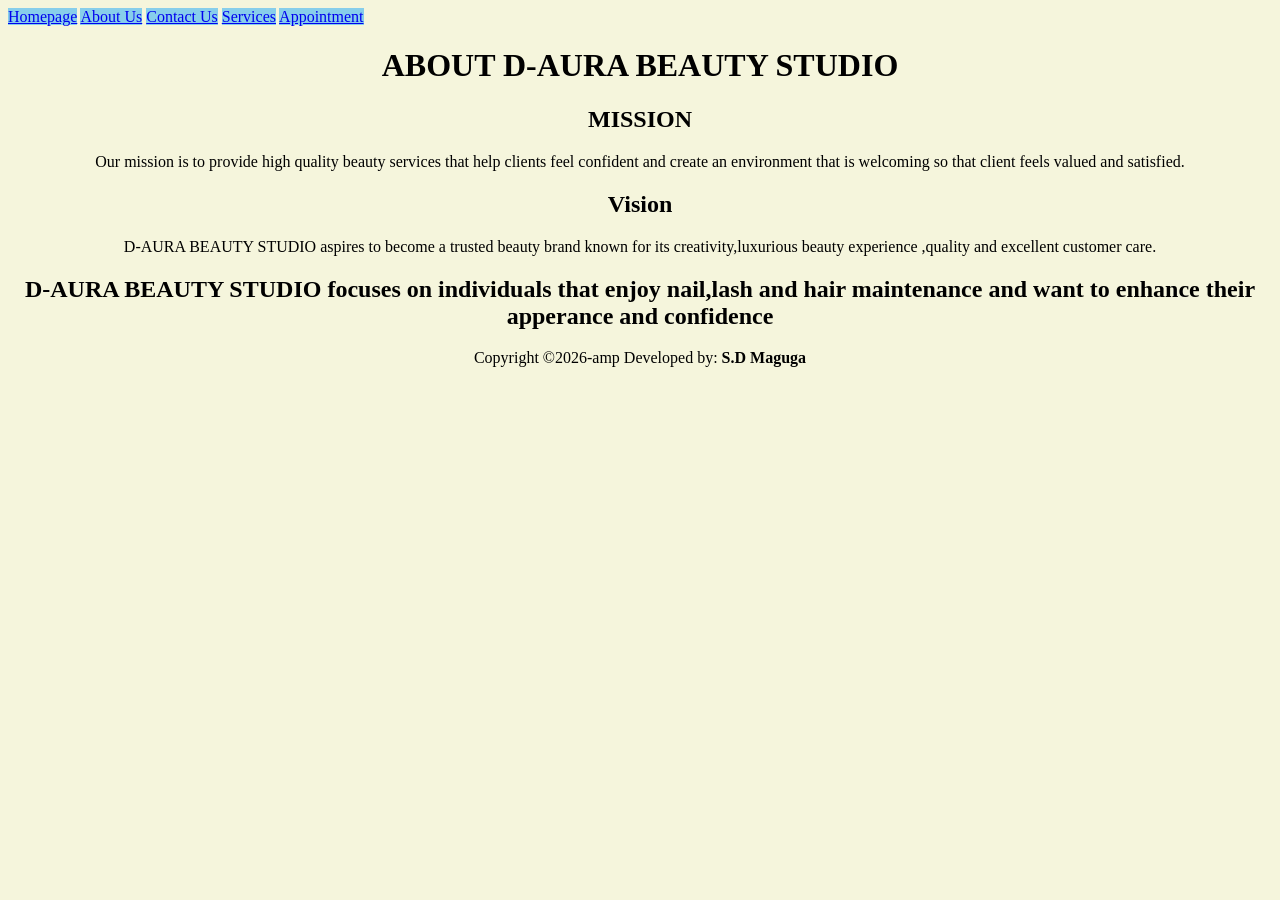
==== about us.html @ 81efeacf "First commit" ====
<!DOCTYPE html>
<html lang="en">
<head>
    <meta charset="UTF-8">
    <meta name="viewport" content="width=device-width, initial-scale=1.0">
    <title>About us </title>
</head>
<body style="background-color: beige;"
     <nav style="background-color: rgb(182, 183, 255);padding: 10px;">
<a href="Index.html" style="background-color:skyblue">Homepage</a>
<a href="about us.html" style="background-color: skyblue;"margin-right:15px;>About Us</a>
<a href="contact us.html" style="background-color:skyblue;"margin-right:15px;>Contact Us</a>
    <a href="services.html" style="background-color: skyblue;"margin-right:15px;>Services</a>
    <a href="appointment.html" style="background-color: skyblue;"margin-right:15px;>Appointment</a>

    </nav>

        <center>
            <h1>ABOUT D-AURA BEAUTY STUDIO</h1>
        <h2>MISSION </h2>
        <p>Our mission is to provide high quality beauty services that help clients feel confident and create
            an environment that is welcoming so that  client feels valued and satisfied.</p>
             
    
        <h2>Vision</h2>
        <p>D-AURA BEAUTY STUDIO aspires to become a trusted beauty brand known for its creativity,luxurious
            beauty experience ,quality and excellent customer care.</p>
         <h2>D-AURA BEAUTY STUDIO focuses on individuals that enjoy nail,lash and hair maintenance and want to
            enhance their apperance and confidence
         </h2>   
        </center>

   </main>
   <center>
    <p>Copyright &copy;2026-amp Developed by: <b>S.D Maguga</b></p>
</center> 
</body>
</html>
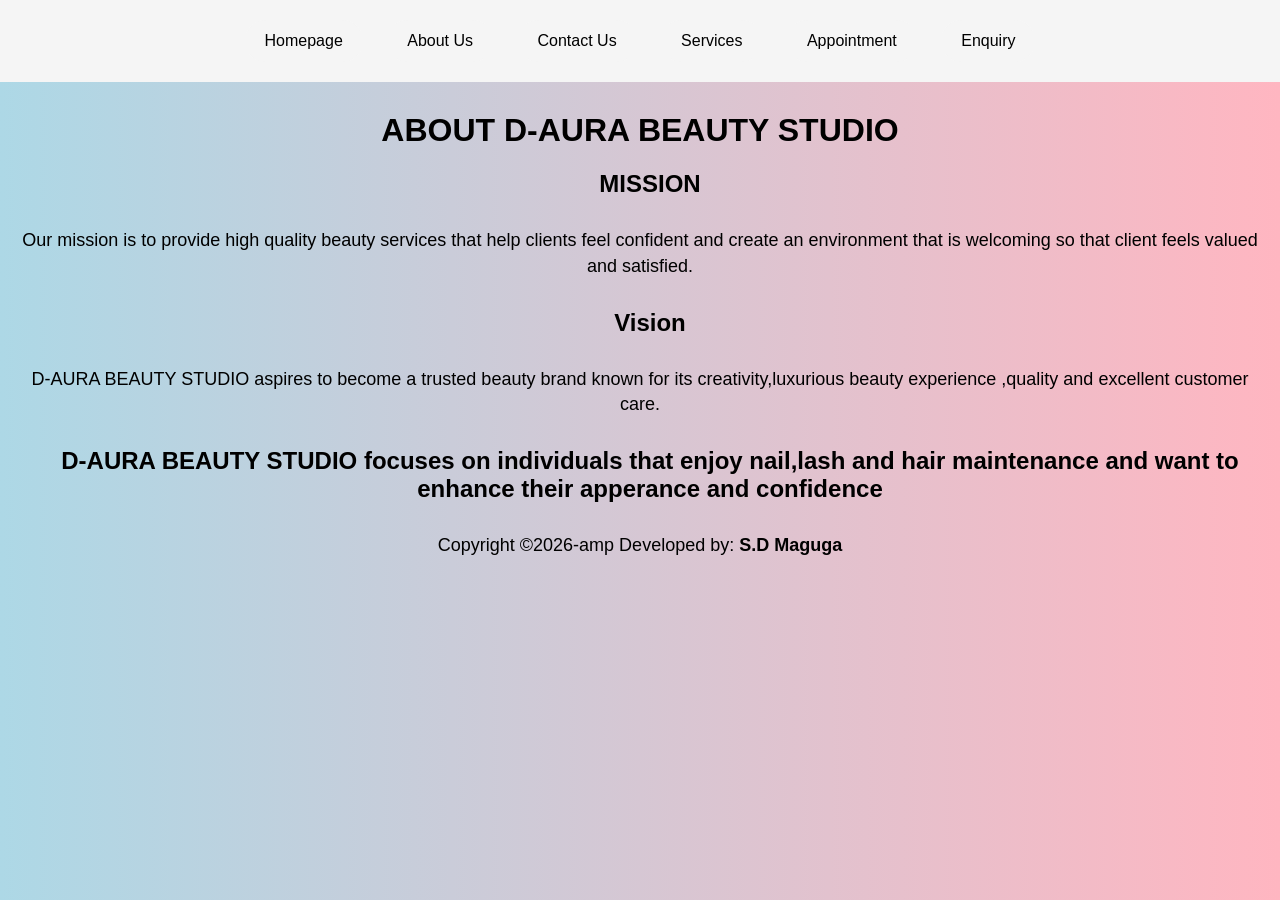
==== commit 2629c358: "updated website styling and responsiveness" ====
--- a/about us.html
+++ b/about us.html
@@ -4,15 +4,16 @@
     <meta charset="UTF-8">
     <meta name="viewport" content="width=device-width, initial-scale=1.0">
     <title>About us </title>
+    <link rel="stylesheet" href="CSS/style.css">
 </head>
-<body style="background-color: beige;"
-     <nav style="background-color: rgb(182, 183, 255);padding: 10px;">
-<a href="Index.html" style="background-color:skyblue">Homepage</a>
-<a href="about us.html" style="background-color: skyblue;"margin-right:15px;>About Us</a>
-<a href="contact us.html" style="background-color:skyblue;"margin-right:15px;>Contact Us</a>
-    <a href="services.html" style="background-color: skyblue;"margin-right:15px;>Services</a>
-    <a href="appointment.html" style="background-color: skyblue;"margin-right:15px;>Appointment</a>
-
+<body >
+     <nav >
+<a href="Index.html" >Homepage</a>
+<a href="about us.html" >About Us</a>
+<a href="contact us.html" >Contact Us</a>
+    <a href="services.html" >Services</a>
+    <a href="appointment.html" >Appointment</a>
+<a href="enquiry.html">Enquiry</a>
     </nav>
 
         <center>
--- a/CSS/style.css
+++ b/CSS/style.css
@@ -0,0 +1,125 @@
+body{
+    font-family: Arial, Helvetica, sans-serif;
+    background: linear-gradient(to right,lightblue, lightpink);
+    margin:0px;
+    padding: 0px;
+}
+nav{
+    background-color: whitesmoke;
+    padding: 10px;
+    text-align: center;
+}
+nav a{
+    text-decoration: none;
+    color: black;
+    background-color:whitesmoke;
+    padding: 12px 20px;
+    margin: 10px;
+    border-radius: 30px;
+    display: inline-block;
+    transition: 0.2s;
+}
+nav a:hover{
+    background-color: whitesmoke;
+    color: black;
+    transform: scale(1.1);
+}
+h1{
+    text-align: center;
+    color: black;
+    margin-top: 30px;
+}
+h2{
+    color: black;
+    margin-left: 20px;
+}
+.card-container{
+    display: grid;
+    grid-template-columns: repeat(auto-fit,minmax(250px,1fr));
+    gap: 30px;
+    padding: 40px;
+}
+p{
+    font-size: 18px;
+    line-height: 1.4;
+    padding: 10px 20px;
+}
+ul{
+    list-style: none;
+    padding: 20px;
+}
+img:hover{
+    transform: scale(1.1);
+}
+li{
+    display: flex;
+    flex-wrap: wrap;
+    gap: 20px;
+    justify-content: center;
+}
+   
+
+li{
+    background-color:whitesmoke;
+    padding:20px;
+    border-radius: 20px;
+    text-align: center;
+    width: 280px;
+    box-shadow: 0 5px 15px rgba(0,0,0,0.1)
+}
+
+
+
+form{
+    background: whitesmoke;
+    width: 80%;
+    margin: auto;
+    padding: 30px;
+    border-radius: 20px;
+    box-shadow: 0 5px 15px rgba(0,0,0,0.1);
+}
+input,
+select,
+textarea{
+    width: 100%;
+    padding: 15px;
+    margin-top:15px;
+    border-radius: 10px;
+    border: 1px solid #ccc;
+}
+button{
+    background: hotpink;
+    color: turquoise;
+    border: none;
+    padding: 15px 25px;
+    margin-top: 20px;
+    border-radius: 30px;
+    cursor: pointer;
+    transition: 0.3s;
+}
+button:hover{
+    background: black;
+    color: white;
+    transform: scale(1.1);
+}
+footer{
+    background-color: rgb(245, 245, 245);
+    color: black;
+    text-align: center;
+    padding: 20px;
+    margin-top: 40px;
+}
+@media (max-width:768px){
+    nav a{
+        display: block;
+        margin: 10px auto;
+        width: 80%;
+    }
+    ul{
+        flex-direction: column;
+        align-items: center;
+    }
+    form{
+        width: 95%;
+    }
+}
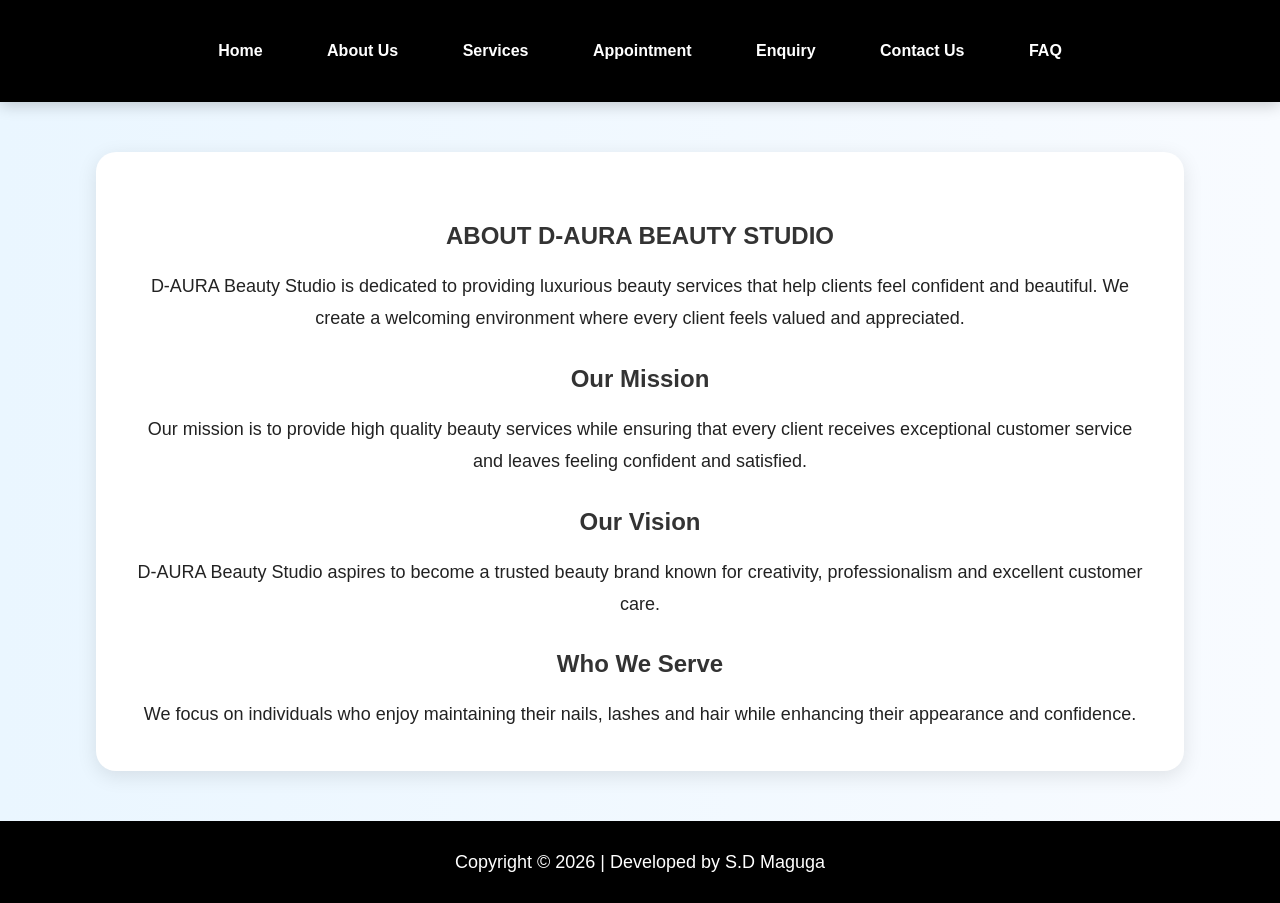
==== commit ae0b976b: "final submition" ====
--- a/about us.html
+++ b/about us.html
@@ -1,39 +1,60 @@
 <!DOCTYPE html>
 <html lang="en">
 <head>
-    <meta charset="UTF-8">
-    <meta name="viewport" content="width=device-width, initial-scale=1.0">
-    <title>About us </title>
-    <link rel="stylesheet" href="CSS/style.css">
+<meta charset="UTF-8">
+<meta name="viewport" content="width=device-width, initial-scale=1.0">
+<title>About Us</title>
+
+<link rel="stylesheet" href="CSS/style.css">
+<script src="JS/script.js" defer></script>
+
 </head>
-<body >
-     <nav >
-<a href="Index.html" >Homepage</a>
-<a href="about us.html" >About Us</a>
-<a href="contact us.html" >Contact Us</a>
-    <a href="services.html" >Services</a>
-    <a href="appointment.html" >Appointment</a>
+
+<body>
+
+<nav>
+<a href="Index.html">Home</a>
+<a href="about us.html">About Us</a>
+<a href="services.html">Services</a>
+<a href="appointment.html">Appointment</a>
 <a href="enquiry.html">Enquiry</a>
-    </nav>
+<a href="contact us.html">Contact Us</a>
+<a href="faq.html">FAQ</a>
+</nav>
 
-        <center>
-            <h1>ABOUT D-AURA BEAUTY STUDIO</h1>
-        <h2>MISSION </h2>
-        <p>Our mission is to provide high quality beauty services that help clients feel confident and create
-            an environment that is welcoming so that  client feels valued and satisfied.</p>
-             
-    
-        <h2>Vision</h2>
-        <p>D-AURA BEAUTY STUDIO aspires to become a trusted beauty brand known for its creativity,luxurious
-            beauty experience ,quality and excellent customer care.</p>
-         <h2>D-AURA BEAUTY STUDIO focuses on individuals that enjoy nail,lash and hair maintenance and want to
-            enhance their apperance and confidence
-         </h2>   
-        </center>
+<section class="intro">
 
-   </main>
-   <center>
-    <p>Copyright &copy;2026-amp Developed by: <b>S.D Maguga</b></p>
-</center> 
+<h2>ABOUT D-AURA BEAUTY STUDIO</h2>
+
+<p>
+D-AURA Beauty Studio is dedicated to providing luxurious beauty services that help clients feel confident and beautiful. We create a welcoming environment where every client feels valued and appreciated.
+</p>
+
+<h2>Our Mission</h2>
+
+<p>
+Our mission is to provide high quality beauty services while ensuring that every client receives exceptional customer service and leaves feeling confident and satisfied.
+</p>
+
+<h2>Our Vision</h2>
+
+<p>
+D-AURA Beauty Studio aspires to become a trusted beauty brand known for creativity, professionalism and excellent customer care.
+</p>
+
+<h2>Who We Serve</h2>
+
+<p>
+We focus on individuals who enjoy maintaining their nails, lashes and hair while enhancing their appearance and confidence.
+</p>
+
+</section>
+
+<footer>
+
+<p>Copyright © 2026 | Developed by S.D Maguga</p>
+
+</footer>
+
 </body>
-</html>+</html>
--- a/CSS/style.css
+++ b/CSS/style.css
@@ -1,125 +1,310 @@
+/* ===== GENERAL ===== */
+
+*{
+    margin:0;
+    padding:0;
+    box-sizing:border-box;
+    font-family:Arial, Helvetica, sans-serif;
+    scroll-behavior:smooth;
+}
+
 body{
-    font-family: Arial, Helvetica, sans-serif;
-    background: linear-gradient(to right,lightblue, lightpink);
-    margin:0px;
-    padding: 0px;
-}
+    background:linear-gradient(to right,#eaf6ff,#f8fbff);
+    color:#222;
+    animation:fadeIn 1s ease-in;
+}
+
+@keyframes fadeIn{
+    from{
+        opacity:0;
+    }
+    to{
+        opacity:1;
+    }
+}
+
+
+/* ===== NAVIGATION ===== */
+
 nav{
-    background-color: whitesmoke;
-    padding: 10px;
-    text-align: center;
-}
+    background:black;
+    padding:20px;
+    text-align:center;
+    position:sticky;
+    top:0;
+    z-index:1000;
+    box-shadow:0 3px 15px rgba(0,0,0,0.2);
+}
+
 nav a{
-    text-decoration: none;
-    color: black;
-    background-color:whitesmoke;
-    padding: 12px 20px;
-    margin: 10px;
-    border-radius: 30px;
-    display: inline-block;
-    transition: 0.2s;
-}
+    color:white;
+    text-decoration:none;
+    padding:12px 20px;
+    margin:10px;
+    border-radius:30px;
+    display:inline-block;
+    transition:0.4s;
+    font-weight:bold;
+}
+
 nav a:hover{
-    background-color: whitesmoke;
-    color: black;
-    transform: scale(1.1);
-}
-h1{
-    text-align: center;
-    color: black;
-    margin-top: 30px;
-}
+    background:#ffd6e8;
+    color:black;
+}
+
+
+/* ===== HERO SECTION ===== */
+
+.hero{
+    height:100vh;
+    background-image:url("https://images.unsplash.com/photo-1521590832167-7bcbfaa6381f?w=1600");
+    background-position:center;
+    display:flex;
+    justify-content:center;
+    align-items:center;
+}
+
+.overlay{
+    background:rgba(0,0,0,0.45);
+    padding:60px;
+    border-radius:20px;
+    text-align:center;
+}
+
+.hero h1{
+    color:white;
+    font-size:70px;
+}
+
+.hero p{
+    color:white;
+    font-size:25px;
+    margin-top:20px;
+}
+
+
+/* ===== BUTTONS ===== */
+
+button{
+    background:#ffd6e8;
+    color:black;
+    border:none;
+    padding:15px 30px;
+    border-radius:30px;
+    margin-top:25px;
+    cursor:pointer;
+    font-size:16px;
+    transition:0.4s;
+    font-weight:bold;
+}
+
+button:hover{
+    background:black;
+    color:white;
+    transform:scale(1.08);
+}
+
+
+/* ===== HEADINGS ===== */
+
+h1,h2{
+    text-align:center;
+    margin-top:30px;
+    margin-bottom:20px;
+}
+
 h2{
-    color: black;
-    margin-left: 20px;
-}
-.card-container{
-    display: grid;
-    grid-template-columns: repeat(auto-fit,minmax(250px,1fr));
-    gap: 30px;
-    padding: 40px;
-}
+    color:#333;
+}
+
+
+/* ===== PARAGRAPHS ===== */
+
 p{
-    font-size: 18px;
-    line-height: 1.4;
-    padding: 10px 20px;
-}
-ul{
-    list-style: none;
-    padding: 20px;
-}
+    line-height:1.8;
+    font-size:18px;
+}
+
+
+/* ===== ABOUT / INTRO ===== */
+
+.intro{
+    width:85%;
+    margin:50px auto;
+    background:white;
+    padding:40px;
+    border-radius:20px;
+    box-shadow:0 5px 20px rgba(0,0,0,0.1);
+}
+
+.intro p{
+    text-align:center;
+}
+
+
+/* ===== SERVICE CARDS ===== */
+
+.service-container{
+    display:flex;
+    flex-wrap:wrap;
+    justify-content:center;
+    gap:30px;
+    padding:40px;
+}
+
+.service-card{
+    background:white;
+    width:300px;
+    border-radius:20px;
+    padding:20px;
+    text-align:center;
+    box-shadow:0 5px 20px rgba(0,0,0,0.1);
+    transition:0.4s;
+}
+
+.service-card:hover{
+    transform:translateY(-10px);
+}
+
+.service-card h3{
+    margin-top:15px;
+}
+
+.service-card p{
+    color:#ff69b4;
+    font-weight:bold;
+}
+
+
+/* ===== IMAGES ===== */
+
+img{
+    width:250px;
+    height:250px;
+    object-fit:cover;
+    border-radius:20px;
+    transition:0.4s;
+}
+
 img:hover{
-    transform: scale(1.1);
-}
-li{
-    display: flex;
-    flex-wrap: wrap;
-    gap: 20px;
-    justify-content: center;
-}
-   
-
-li{
-    background-color:whitesmoke;
-    padding:20px;
-    border-radius: 20px;
-    text-align: center;
-    width: 280px;
-    box-shadow: 0 5px 15px rgba(0,0,0,0.1)
-}
-
-
+    transform:scale(1.05);
+}
+
+
+/* ===== FORMS ===== */
 
 form{
-    background: whitesmoke;
-    width: 80%;
-    margin: auto;
-    padding: 30px;
-    border-radius: 20px;
-    box-shadow: 0 5px 15px rgba(0,0,0,0.1);
-}
+    width:80%;
+    margin:40px auto;
+    background:white;
+    padding:35px;
+    border-radius:20px;
+    box-shadow:0 5px 20px rgba(0,0,0,0.1);
+}
+
 input,
-select,
+textarea,
+select{
+    width:100%;
+    padding:15px;
+    margin-top:15px;
+    border-radius:10px;
+    border:1px solid #ccc;
+}
+
 textarea{
-    width: 100%;
-    padding: 15px;
-    margin-top:15px;
-    border-radius: 10px;
-    border: 1px solid #ccc;
-}
-button{
-    background: hotpink;
-    color: turquoise;
-    border: none;
-    padding: 15px 25px;
-    margin-top: 20px;
-    border-radius: 30px;
-    cursor: pointer;
-    transition: 0.3s;
-}
-button:hover{
-    background: black;
-    color: white;
-    transform: scale(1.1);
-}
+    resize:none;
+}
+
+
+/* ===== CONTACT PAGE ===== */
+
+.contact-box{
+    width:80%;
+    margin:auto;
+    background:white;
+    padding:40px;
+    border-radius:20px;
+    box-shadow:0 5px 20px rgba(0,0,0,0.1);
+    text-align:center;
+}
+
+.contact-box h3{
+    margin-top:20px;
+    color:#ff69b4;
+}
+
+
+/* ===== FAQ ===== */
+
+.faq{
+    width:80%;
+    margin:40px auto;
+    background:white;
+    padding:40px;
+    border-radius:20px;
+    box-shadow:0 5px 20px rgba(0,0,0,0.1);
+}
+
+.faq h3{
+    color:#ff69b4;
+    margin-top:20px;
+}
+
+.faq p{
+    margin-bottom:15px;
+}
+
+
+/* ===== FOOTER ===== */
+
 footer{
-    background-color: rgb(245, 245, 245);
-    color: black;
-    text-align: center;
-    padding: 20px;
-    margin-top: 40px;
-}
-@media (max-width:768px){
+    background:black;
+    color:white;
+    text-align:center;
+    padding:25px;
+    margin-top:50px;
+}
+
+
+/* ===== RESPONSIVE ===== */
+
+@media(max-width:768px){
+
     nav a{
-        display: block;
-        margin: 10px auto;
-        width: 80%;
-    }
-    ul{
-        flex-direction: column;
-        align-items: center;
-    }
+        display:block;
+        width:80%;
+        margin:10px auto;
+    }
+
+    .hero h1{
+        font-size:40px;
+    }
+
+    .hero p{
+        font-size:18px;
+    }
+
+    .overlay{
+        width:90%;
+        padding:30px;
+    }
+
+    .service-container{
+        flex-direction:column;
+        align-items:center;
+    }
+
     form{
-        width: 95%;
-    }
-}+        width:95%;
+    }
+
+    .contact-box{
+        width:95%;
+    }
+
+    .faq{
+        width:95%;
+    }
+
+}
